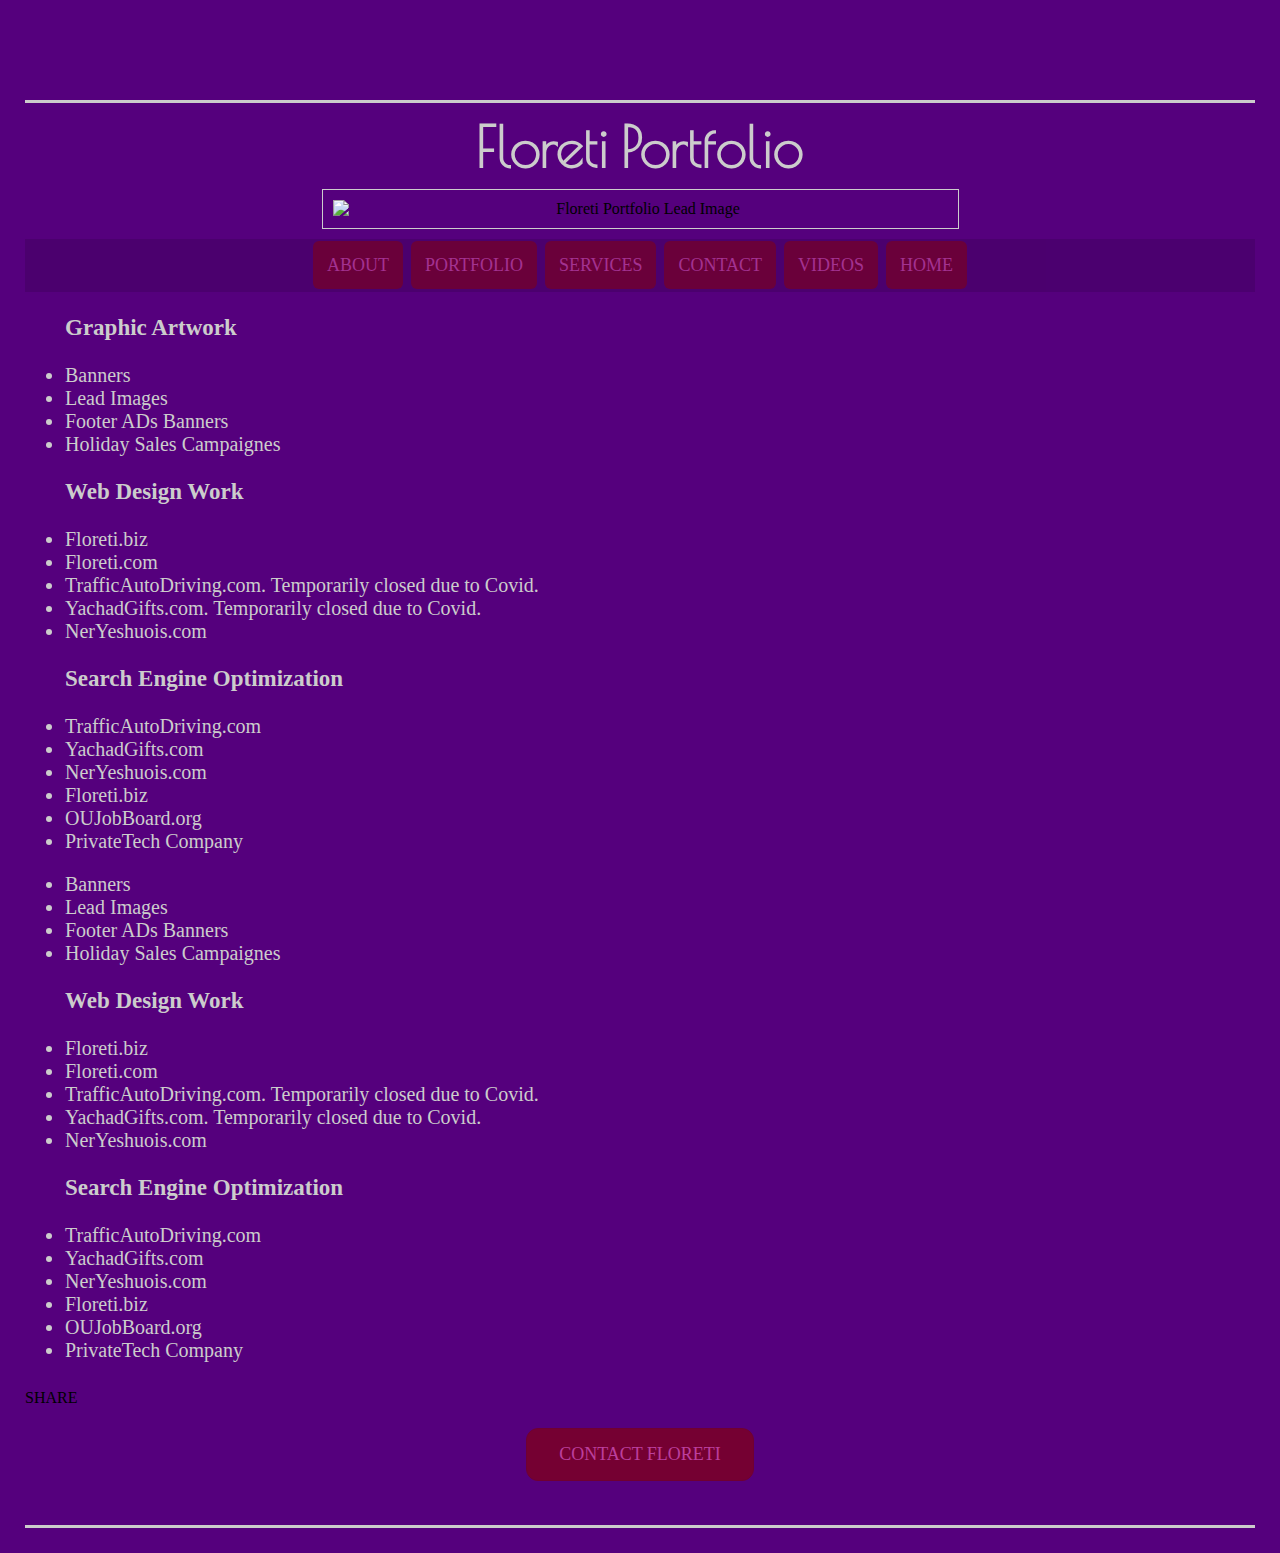
==== docs/index.html @ 96d6984f "moved files into docs folder" ====
<!DOCTYPE html>
<html lang="en">
<head>
    <meta charset="UTF-8">
    <meta http-equiv="X-UA-Compatible" content="IE=edge">
    <meta name="viewport" content="width=device-width, initial-scale=1.0">
    <link rel="stylesheet" type="text/css" href="main.css">
    <title>Floreti Design Portfolio</title>
    <script async="" src="https://static.addtoany.com/menu/page.js"></script>
</head>
<body>

    <h1>Floreti Portfolio</h1>
<img class="centerdblk" src="https://static.artfire.com/uploads/mfs/items/d2/4f/large/d24f2bebffc5d736fe002cb4ef2ff8e8db4a72db4cd2dab744688a6f5dcd380a.jpg" alt="Floreti Portfolio Lead Image">
    
    <div class="navbar">
        <ul>
            <li class="navlink "><a class="nav_links" href="About.html">About</a></li>
            <li class="navlink"><a class="nav_links" href="Portfolio.html">Portfolio</a></li>
            <li class="navlink"><a class="nav_links" href="Services.html">Services</a></li>
            <li class="navlink"><a class="nav_links" href="Contact.html">Contact</a></li>
            <li class="navlink"><a class="nav_links" href="Videos.html">Videos</a></li>
            <li class="navlink"><a class="nav_links" href="index.html">Home</a></li>
        </ul>
    </div>

    
    <div class="content ulindx">
    <h3>Graphic Artwork</h3>
    <ul>
        <li>Banners</li>
        <li>Lead Images</li>
        <li>Footer ADs Banners</li>
        <li>Holiday Sales Campaignes</li>
    </ul>

    <h3>Web Design Work</h3>
    <ul>
        <li>Floreti.biz</li>
        <li>Floreti.com</li>
        <li>TrafficAutoDriving.com. Temporarily closed due to Covid.</li>
        <li>YachadGifts.com. Temporarily closed due to Covid.</li>
        <li>NerYeshuois.com</li>
    </ul>

    <h3>Search Engine Optimization</h3>
    <ul>
        <li>TrafficAutoDriving.com</li>
        <li>YachadGifts.com</li>
        <li>NerYeshuois.com</li>
        <li>Floreti.biz</li>
        <li>OUJobBoard.org</li>
        <li>PrivateTech Company</li>
    </ul>


    <ul>
        <li>Banners</li>
        <li>Lead Images</li>
        <li>Footer ADs Banners</li>
        <li>Holiday Sales Campaignes</li>
    </ul>

    <h3>Web Design Work</h3>
    <ul>
        <li>Floreti.biz</li>
        <li>Floreti.com</li>
        <li>TrafficAutoDriving.com. Temporarily closed due to Covid.</li>
        <li>YachadGifts.com. Temporarily closed due to Covid.</li>
        <li>NerYeshuois.com</li>
    </ul>

    <h3>Search Engine Optimization</h3>
    <ul>
        <li>TrafficAutoDriving.com</li>
        <li>YachadGifts.com</li>
        <li>NerYeshuois.com</li>
        <li>Floreti.biz</li>
        <li>OUJobBoard.org</li>
        <li>PrivateTech Company</li>
    </ul>



</div>
<div class="a2a_kit a2a_kit_size_32 a2a_floating_style a2a_vertical_style" style="right: 0px; top: 250px; line-height: 32px;">
    <h10>SHARE</h10>
    <a class="a2a_button_facebook" href="https://www.facebook.com/Floreti" title="Facebook" target="_blank" rel="nofollow noopener"></a>     
    <a class="a2a_button_twitter" href="http://twitter.com/floreti" title="Twitter" target="_blank" rel="nofollow noopener"></a>     
    <a class="a2a_button_pinterest" href="http://www.pinterest.com/floreti" title="Pinterest" target="_blank" rel="nofollow noopener"></a>     
    <a class="a2a_dd" href="https://www.addtoany.com/share#url=https%3A%2F%2Fwww.floreti.com%2F&amp;title=Couture%20Bridal%20Hair%20Accessories%2C%20Veils%2C%20Jewelry%2C%20Kosher%20Gift%20Baskets%2C%20Holiday%20Gifts"></a> 
    
</div>
<div class="content centerdblk">
    <footer>
        <a class="nav_links button" href="mailto:Irina.Floret@Protonmail.com">Contact Floreti</a></p>
    </footer>

</div>
</body>
</html>
---- docs/main.css ----
@import url("https://fonts.googleapis.com/css2?family=Poiret+One");

body {
    background: #55007d url("https://floreti.biz/Images/icons_logos/Floreti_mainBanner2_1_25_09.jpg") no-repeat;
    background-position: top center;
    margin: 25px; 
    margin-top: 100px;
    border-top: 3px solid #ccc;
    border-bottom: 3px solid #ccc;
    
  }

h1 {
    font-family: "Poiret One", sans-serif;
    color: #ccc;
    font-size: 56px;
    margin: 10px;
    text-align: center;
}
h3 {
    color: #ccc;
    font-size: 23px;
}

.navbar {
    text-align: center;
    background-color: #49006b;
    margin: 0;
    padding: 0;
    overflow: hidden;
    position: -webkit-sticky;
    position: sticky;
    top: 0;
    list-style-type: none; 
    opacity: 0.8;
}

ul {
  padding-inline-start: 0px;
}

.ulindx {
  padding-inline-start: 40px;
}

.navlink {
  display: inline;
  justify-content: space-evenly;
}

.nav_links {
  text-decoration: none;
  text-transform: uppercase;
  text-align: center;
  font-size: 18px;
  padding: 14px 14px;
  transition: 0.3s;
  opacity: 0.6;
  background-color: rgb(138, 0, 0);
  margin: 0px 2px;
  cursor: pointer;
  border-radius: 6px;
  
}

  li a:link {
    color: hotpink;
  }
 
  li a:visited {
    color: #fff;
  }
 
  li a:hover {
    color: red;
    opacity: 1;
  }
  
  li a:active {
    color:  rgb(138, 0, 0);
   
  }

h2 {
  text-align: center;
}

  a:link {
    color: hotpink;
  }
 
  a:visited {
    color: #ccc;
  }
 
  a:hover {
    color: red;
  }
  
  a:active {
    color:  rgb(138, 0, 0);
  }

  .centerdblk { 
    position: relative;
    display: block;
    margin-left: auto;
    margin-right: auto;
    width: 50%;
    padding: 10px;
    text-align: center;
    margin-bottom: 10px;
  }


  .content {
      color: #ccc;
      font-size: 20px;
  }

  .flex-container {
    display: flex;
    justify-content: center;
  }

  .row {
    display: flex;
  }
  
  .column {
    flex: 33%;
    padding: 12px;
  }

 #linebrk {
  position: relative;
  display: block;
  padding:10px;

 }

 table {
   width: 100%
 }

 tr td {
   padding: 7px;
 }

 #lftindt {
   text-align: left;
 }

 img, iframe {
  border: 1px solid #ccc;
}

iframe {
  position: relative;
  display: block;
  margin-left: auto;
  margin-right: auto;
  width: 100%;
  padding: 10px 0 0 0;
}

.avatar {
  vertical-align: middle;
  width: 75px;
  height: 75px;
  border-radius: 50%;
}

.button {
  background-color: rgb(138, 0, 0);
  border:maroon solid 1px;
  padding: 15px 32px;
  text-align: center;
  text-decoration: none;
  display: inline-block;
  font-size: 18px;
  margin: 4px 2px;
  cursor: pointer;
  border-radius: 12px;
  transition: 0.3s;
  opacity: 0.6;
}

.button:hover {
  opacity: 1;
}
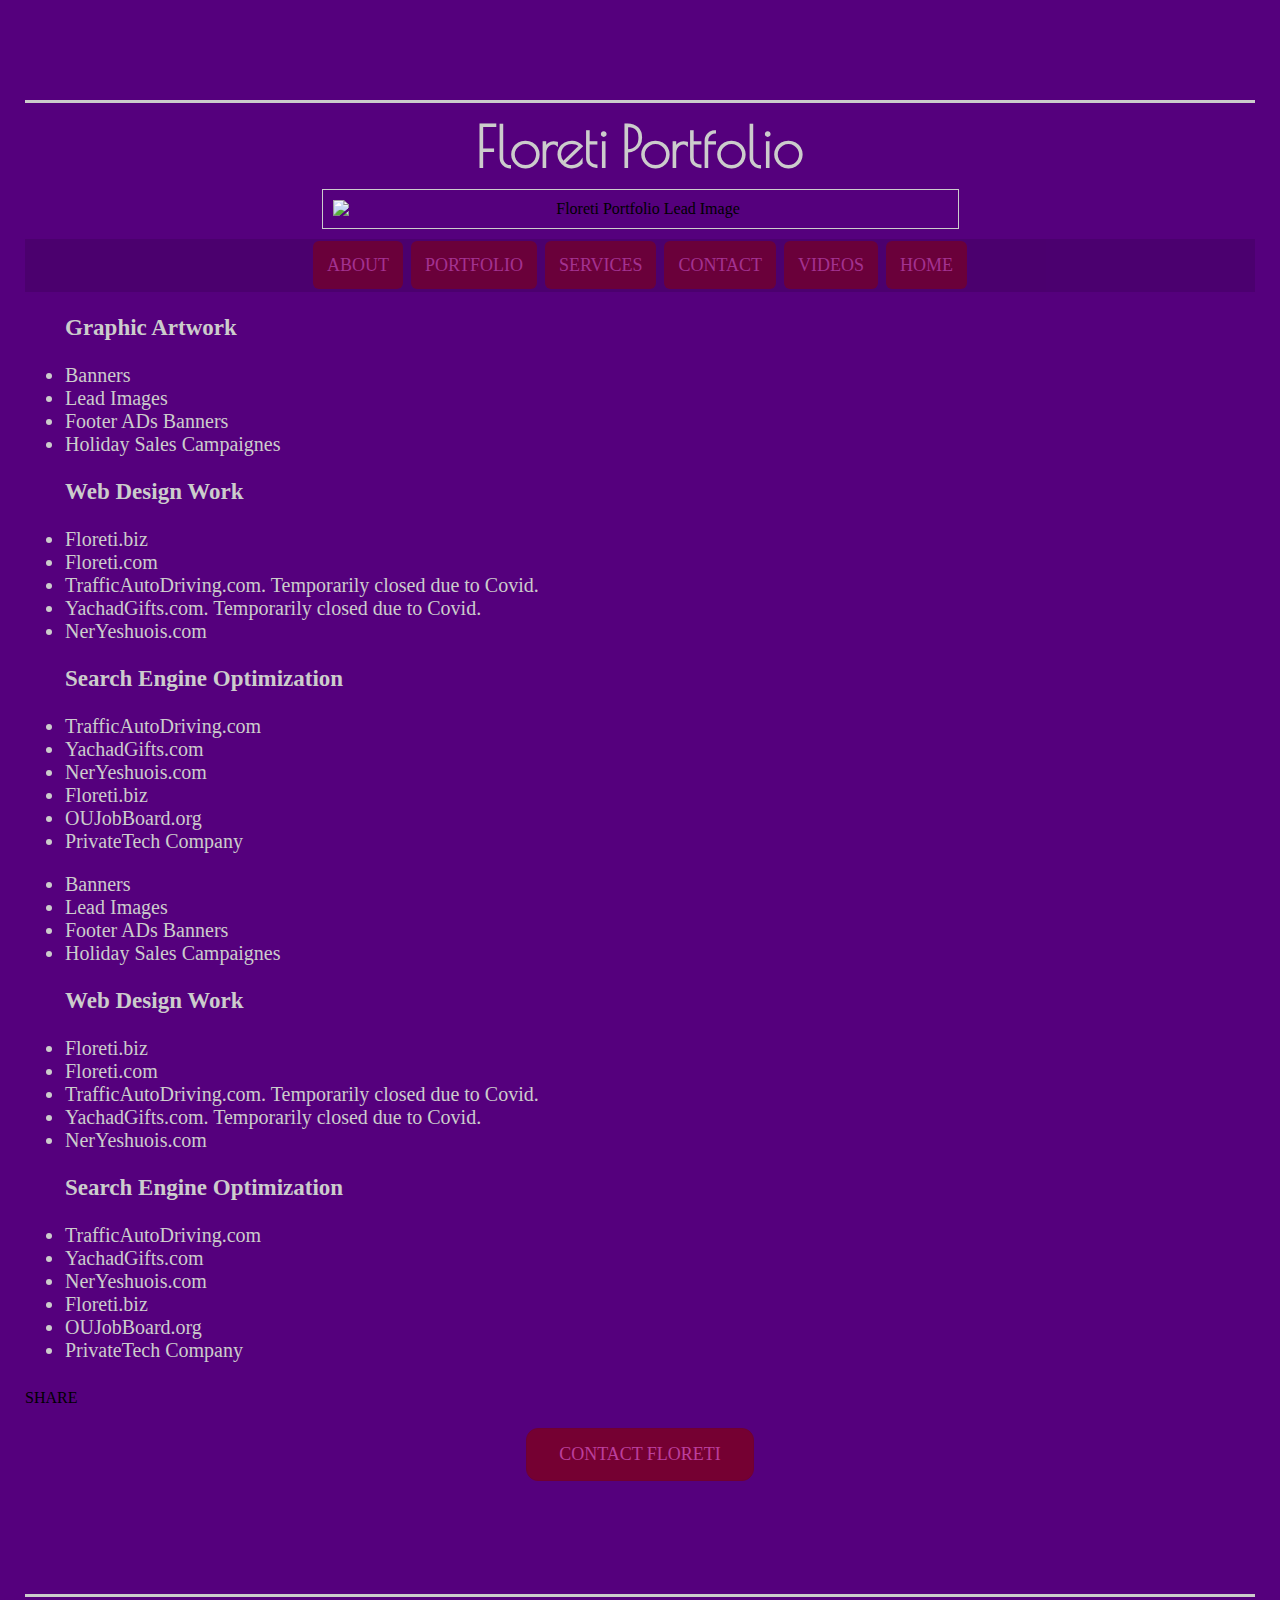
==== commit f0e4a013: "Merge https://github.com/Floreti/Resume_Lab" ====
--- a/docs/index.html
+++ b/docs/index.html
@@ -11,11 +11,11 @@
 <body>
 
     <h1>Floreti Portfolio</h1>
-<img class="centerdblk" src="https://static.artfire.com/uploads/mfs/items/d2/4f/large/d24f2bebffc5d736fe002cb4ef2ff8e8db4a72db4cd2dab744688a6f5dcd380a.jpg" alt="Floreti Portfolio Lead Image">
+<img class="centerdblk" src="https://cdn2.bigcommerce.com/n-d57o0b/xe52isu5/products/558/images/3478/LilyofVWht3%2525275_9179__57638.1394149763.1280.1280.jpg" alt="Floreti Portfolio Lead Image">
     
     <div class="navbar">
         <ul>
-            <li class="navlink "><a class="nav_links" href="About.html">About</a></li>
+            <li class="navlink"><a class="nav_links" href="About.html">About</a></li>
             <li class="navlink"><a class="nav_links" href="Portfolio.html">Portfolio</a></li>
             <li class="navlink"><a class="nav_links" href="Services.html">Services</a></li>
             <li class="navlink"><a class="nav_links" href="Contact.html">Contact</a></li>
@@ -23,6 +23,7 @@
             <li class="navlink"><a class="nav_links" href="index.html">Home</a></li>
         </ul>
     </div>
+    
 
     
     <div class="content ulindx">
@@ -94,8 +95,25 @@
 <div class="content centerdblk">
     <footer>
         <a class="nav_links button" href="mailto:Irina.Floret@Protonmail.com">Contact Floreti</a></p>
+
+        <div class="grid__item one-quarter" align="center">
+        <div class='socialicons'>     
+            <div class='ulsocial'>
+            <ul>      
+            <div class='lisocial'><li><a href="http://www.facebook.com/Floreti" class="facebook" title="Facebook" target="_blank"></a></li></div>
+            <div class='lisocial'><li><a href="http://twitter.com/Floreti" class="twitter" title="Twitter" target="_blank"></a></li></div>
+            <div class='lisocial'><li><a href="http://www.linkedin.com/in/floreti" class="linkedin" title="LinkedIn" target="_blank"></a></li></div>
+            <div class='lisocial'><li><a href="http://www.stumbleupon.com/stumbler/floreti" class="stumbleupon" title="StumbleUpon" target="_blank"></a></li></div>
+            <div class='lisocial'><li><a href="http://pinterest.com/Floreti" class="pinterest" title="Pinterest" target="_blank"></a></li></div>
+            <div class='lisocial'><li><a href="http://www.instagram.com/floreti_designs" class="instagram" title="Instagram" target="_blank"></a></li></div>
+            <div class='lisocial'><li><a href="http://www.youtube.com/user/IrinaFloret" class="youtube" title="YouTube" target="_blank"></a></li></div>
+            </ul>  
+            </div>
+        </div>
+        </div>
     </footer>
 
 </div>
 </body>
-</html>+</html>
+
--- a/docs/main.css
+++ b/docs/main.css
@@ -189,3 +189,99 @@
 .button:hover {
   opacity: 1;
 }
+
+
+/*Social Links*/
+
+.ulsocial {
+  display: inline-block;
+}
+
+.lisocial {  
+  display: inline-block; 
+  padding: 0;
+  margin-right: 3px;    
+  list-style-type: none;
+} 
+ 
+  a.facebook{     
+  display: block;     
+  width: 24px;     
+  height: 24px;
+  
+  background-image: url('https://cdn2.bigcommerce.com/n-d57o0b/xe52isu5/product_images/uploaded_images/fbook12.png'); 
+  }  
+  a.facebook:hover{  
+
+  background-image: url('https://cdn2.bigcommerce.com/n-d57o0b/xe52isu5/product_images/uploaded_images/fbook11.png'); 
+  } 
+  
+  a.twitter{     
+  display: block;     
+  width: 24px;     
+  height: 24px;     
+  background-image: url('https://cdn2.bigcommerce.com/n-d57o0b/xe52isu5/product_images/uploaded_images/twitter12.png'); 
+  }  
+  a.twitter:hover{    
+  background-image: url('https://cdn2.bigcommerce.com/n-d57o0b/xe52isu5/product_images/uploaded_images/twitter11.png'); 
+  }
+  
+ a.linkedin{     
+  display: block;     
+  width: 24px;     
+  height: 24px;     
+  background-image: url('https://cdn2.bigcommerce.com/n-d57o0b/xe52isu5/product_images/uploaded_images/linkdin12.png'); 
+  }  
+  a.linkedin:hover{    
+  background-image: url('https://cdn2.bigcommerce.com/n-d57o0b/xe52isu5/product_images/uploaded_images/linkdin11.png'); 
+  } 
+  
+  a.stumbleupon{     
+  display: block;     
+  width: 24px;     
+  height: 24px;     
+  background-image: url('https://cdn2.bigcommerce.com/n-d57o0b/xe52isu5/product_images/uploaded_images/stumbleupon12.png'); 
+  }  
+  a.stumbleupon:hover{    
+  background-image: url('https://cdn2.bigcommerce.com/n-d57o0b/xe52isu5/product_images/uploaded_images/stumbleupon11.png'); 
+  } 
+  
+  a.googleplus{     
+  display: block;     
+  width: 24px;     
+  height: 24px;     
+  background-image: url('https://cdn2.bigcommerce.com/n-d57o0b/xe52isu5/product_images/uploaded_images/googleplus12.png'); 
+  }  
+  a.googleplus:hover{    
+  background-image: url('https://cdn2.bigcommerce.com/n-d57o0b/xe52isu5/product_images/uploaded_images/googleplus11.png'); 
+  } 
+  
+  a.pinterest{     
+  display: block;     
+  width: 24px;     
+  height: 24px;     
+  background-image: url('https://cdn2.bigcommerce.com/n-d57o0b/xe52isu5/product_images/uploaded_images/pintrst12.png'); 
+  }  
+  a.pinterest:hover{    
+  background-image: url('https://cdn2.bigcommerce.com/n-d57o0b/xe52isu5/product_images/uploaded_images/pintrst11.png'); 
+  } 
+  
+   a.instagram{     
+  display: block;     
+  width: 24px;     
+  height: 24px;     
+  background-image: url('https://cdn2.bigcommerce.com/n-d57o0b/xe52isu5/product_images/uploaded_images/instagram-26x26.png'); 
+  }  
+  a.instagram:hover{    
+  background-image: url('https://cdn2.bigcommerce.com/n-d57o0b/xe52isu5/product_images/uploaded_images/instagram1-26x26.png'); 
+  } 
+  
+  a.youtube{     
+  display: block;     
+  width: 24px;     
+  height: 24px;     
+  background-image: url('https://cdn2.bigcommerce.com/n-d57o0b/xe52isu5/product_images/uploaded_images/ytube12.png'); 
+  }  
+  a.youtube:hover{    
+  background-image: url('https://cdn2.bigcommerce.com/n-d57o0b/xe52isu5/product_images/uploaded_images/ytube11.png'); 
+  }
